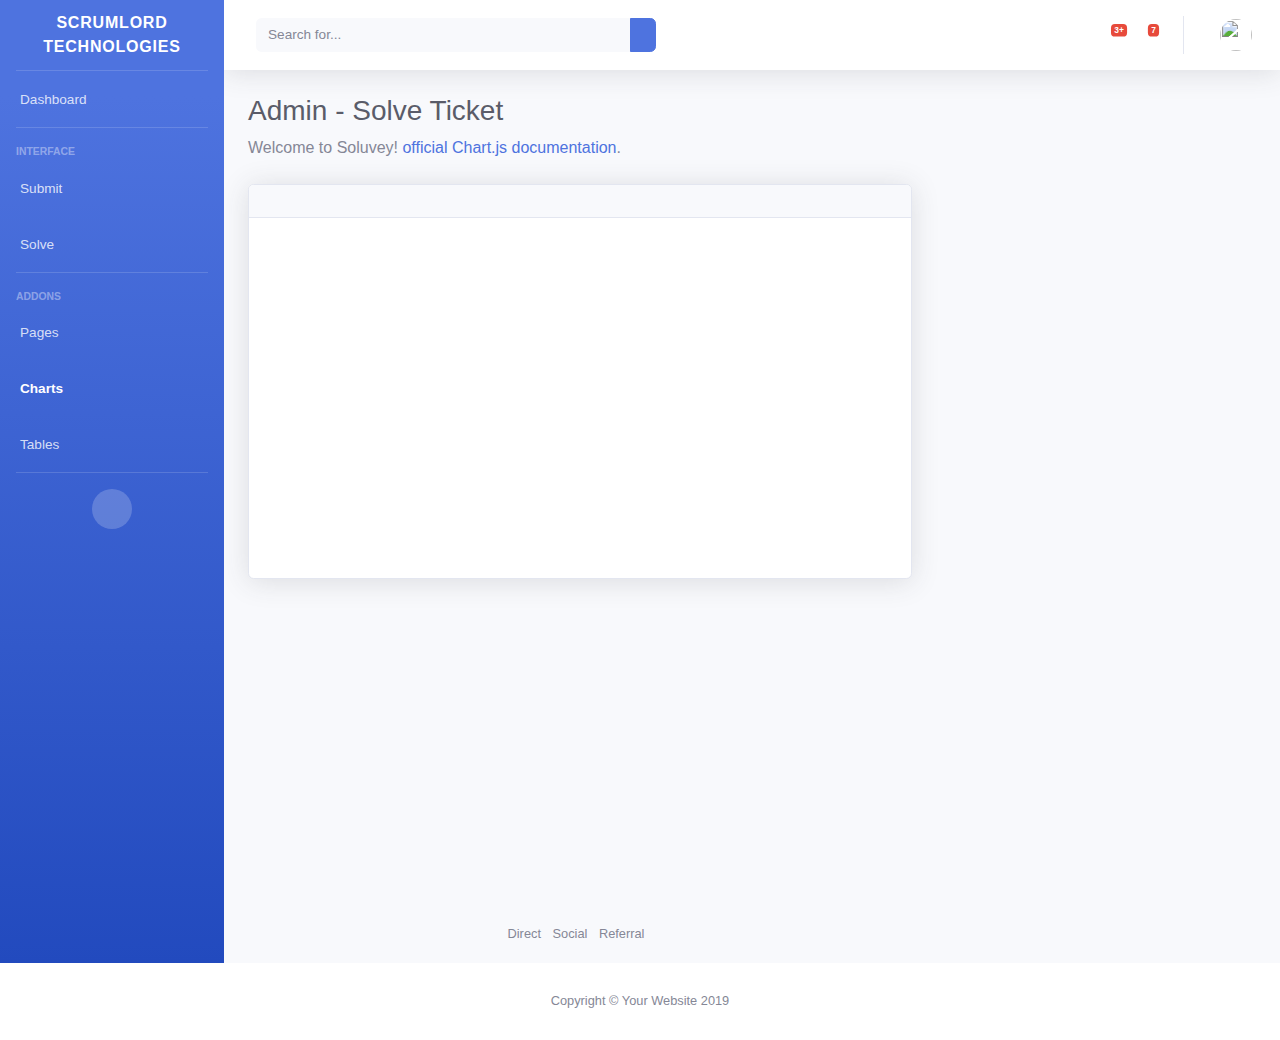
==== accountmanager/adminSolve.html @ 57e26c1e "working on getting admin dashboard functioning with a ist of solutions per problem to display" ====
﻿<!DOCTYPE html>
<html lang="en">

<head>

    <meta charset="utf-8">
    <meta http-equiv="X-UA-Compatible" content="IE=edge">
    <meta name="viewport" content="width=device-width, initial-scale=1, shrink-to-fit=no">
    <meta name="description" content="">
    <meta name="author" content="">


    <title>Admin - Solve Ticket</title>

    <!-- Custom fonts for this template-->
    <link href="vendor/fontawesome-free/css/all.min.css" rel="stylesheet" type="text/css">
    <link href="dashboard.css" rel="stylesheet">

    <!-- Custom styles for this template-->
    <link href="dashboard.css" rel="stylesheet">

</head>

<body id="page-top">

    <!-- Page Wrapper -->
    <div id="wrapper">

        <!-- Sidebar -->
        <ul class="navbar-nav bg-gradient-primary sidebar sidebar-dark accordion" id="accordionSidebar">

            <!-- Sidebar - Brand -->
            <a class="sidebar-brand d-flex align-items-center justify-content-center" href="index.html">
                <div class="sidebar-brand-icon rotate-n-15">
                    <i class="fas fa-laugh-wink"></i>
                </div>
                <div class="sidebar-brand-text mx-3">ScrumLord Technologies</div>
            </a>

            <!-- Divider -->
            <hr class="sidebar-divider my-0">

            <!-- Nav Item - Dashboard -->
            <li class="nav-item">
                <a class="nav-link" href="empDashboard.html">
                    <i class="fas fa-fw fa-tachometer-alt"></i>
                    <span>Dashboard</span>
                </a>
            </li>

            <!-- Divider -->
            <hr class="sidebar-divider">

            <!-- Heading -->
            <div class="sidebar-heading">
                Interface
            </div>

            <!-- Nav Item - Pages Collapse Menu -->
            <li class="nav-item">
                <a class="nav-link collapsed" href="SubmissionPage.html" data-toggle="collapse" data-target="#collapseTwo" aria-expanded="true" aria-controls="collapseTwo">
                    <i class="fas fa-fw fa-cog"></i>
                    <span>Submit</span>
                </a>
                <div id="collapseTwo" class="collapse" aria-labelledby="headingTwo" data-parent="#accordionSidebar">
                    <div class="bg-white py-2 collapse-inner rounded">
                        <h6 class="collapse-header">Custom Components:</h6>
                        <a class="collapse-item" href="buttons.html">Buttons</a>
                        <a class="collapse-item" href="cards.html">Cards</a>
                    </div>
                </div>
            </li>

            <!-- Nav Item - Utilities Collapse Menu -->
            <li class="nav-item">
                <a class="nav-link collapsed" href="solve.html" data-toggle="collapse" data-target="#collapseUtilities" aria-expanded="true" aria-controls="collapseUtilities">
                    <i class="fas fa-fw fa-wrench"></i>
                    <span>Solve</span>
                </a>
                <div id="collapseUtilities" class="collapse" aria-labelledby="headingUtilities" data-parent="#accordionSidebar">
                    <div class="bg-white py-2 collapse-inner rounded">
                        <h6 class="collapse-header">Custom Utilities:</h6>
                        <a class="collapse-item" href="utilities-color.html">Colors</a>
                        <a class="collapse-item" href="utilities-border.html">Borders</a>
                        <a class="collapse-item" href="utilities-animation.html">Animations</a>
                        <a class="collapse-item" href="utilities-other.html">Other</a>
                    </div>
                </div>
            </li>

            <!-- Divider -->
            <hr class="sidebar-divider">

            <!-- Heading -->
            <div class="sidebar-heading">
                Addons
            </div>

            <!-- Nav Item - Pages Collapse Menu -->
            <li class="nav-item">
                <a class="nav-link collapsed" href="#" data-toggle="collapse" data-target="#collapsePages" aria-expanded="true" aria-controls="collapsePages">
                    <i class="fas fa-fw fa-folder"></i>
                    <span>Pages</span>
                </a>
                <div id="collapsePages" class="collapse" aria-labelledby="headingPages" data-parent="#accordionSidebar">
                    <div class="bg-white py-2 collapse-inner rounded">
                        <h6 class="collapse-header">Login Screens:</h6>
                        <a class="collapse-item" href="login.html">Login</a>
                        <a class="collapse-item" href="register.html">Register</a>
                        <a class="collapse-item" href="forgot-password.html">Forgot Password</a>
                        <div class="collapse-divider"></div>
                        <h6 class="collapse-header">Other Pages:</h6>
                        <a class="collapse-item" href="404.html">404 Page</a>
                        <a class="collapse-item" href="blank.html">Blank Page</a>
                    </div>
                </div>
            </li>

            <!-- Nav Item - Charts -->
            <li class="nav-item active">
                <a class="nav-link" href="charts.html">
                    <i class="fas fa-fw fa-chart-area"></i>
                    <span>Charts</span>
                </a>
            </li>

            <!-- Nav Item - Tables -->
            <li class="nav-item">
                <a class="nav-link" href="tables.html">
                    <i class="fas fa-fw fa-table"></i>
                    <span>Tables</span>
                </a>
            </li>

            <!-- Divider -->
            <hr class="sidebar-divider d-none d-md-block">

            <!-- Sidebar Toggler (Sidebar) -->
            <div class="text-center d-none d-md-inline">
                <button class="rounded-circle border-0" id="sidebarToggle"></button>
            </div>

        </ul>
        <!-- End of Sidebar -->
        <!-- Content Wrapper -->
        <div id="content-wrapper" class="d-flex flex-column">

            <!-- Main Content -->
            <div id="content">

                <!-- Topbar -->
                <nav class="navbar navbar-expand navbar-light bg-white topbar mb-4 static-top shadow">

                    <!-- Sidebar Toggle (Topbar) -->
                    <button id="sidebarToggleTop" class="btn btn-link d-md-none rounded-circle mr-3">
                        <i class="fa fa-bars"></i>
                    </button>

                    <!-- Topbar Search -->
                    <form class="d-none d-sm-inline-block form-inline mr-auto ml-md-3 my-2 my-md-0 mw-100 navbar-search">
                        <div class="input-group">
                            <input type="text" class="form-control bg-light border-0 small" placeholder="Search for..." aria-label="Search" aria-describedby="basic-addon2">
                            <div class="input-group-append">
                                <button class="btn btn-primary" type="button">
                                    <i class="fas fa-search fa-sm"></i>
                                </button>
                            </div>
                        </div>
                    </form>

                    <!-- Topbar Navbar -->
                    <ul class="navbar-nav ml-auto">

                        <!-- Nav Item - Search Dropdown (Visible Only XS) -->
                        <li class="nav-item dropdown no-arrow d-sm-none">
                            <a class="nav-link dropdown-toggle" href="#" id="searchDropdown" role="button" data-toggle="dropdown" aria-haspopup="true" aria-expanded="false">
                                <i class="fas fa-search fa-fw"></i>
                            </a>
                            <!-- Dropdown - Messages -->
                            <div class="dropdown-menu dropdown-menu-right p-3 shadow animated--grow-in" aria-labelledby="searchDropdown">
                                <form class="form-inline mr-auto w-100 navbar-search">
                                    <div class="input-group">
                                        <input type="text" class="form-control bg-light border-0 small" placeholder="Search for..." aria-label="Search" aria-describedby="basic-addon2">
                                        <div class="input-group-append">
                                            <button class="btn btn-primary" type="button">
                                                <i class="fas fa-search fa-sm"></i>
                                            </button>
                                        </div>
                                    </div>
                                </form>
                            </div>
                        </li>

                        <!-- Nav Item - Alerts -->
                        <li class="nav-item dropdown no-arrow mx-1">
                            <a class="nav-link dropdown-toggle" href="#" id="alertsDropdown" role="button" data-toggle="dropdown" aria-haspopup="true" aria-expanded="false">
                                <i class="fas fa-bell fa-fw"></i>
                                <!-- Counter - Alerts -->
                                <span class="badge badge-danger badge-counter">3+</span>
                            </a>
                            <!-- Dropdown - Alerts -->
                            <div class="dropdown-list dropdown-menu dropdown-menu-right shadow animated--grow-in" aria-labelledby="alertsDropdown">
                                <h6 class="dropdown-header">
                                    Alerts Center
                                </h6>
                                <a class="dropdown-item d-flex align-items-center" href="#">
                                    <div class="mr-3">
                                        <div class="icon-circle bg-primary">
                                            <i class="fas fa-file-alt text-white"></i>
                                        </div>
                                    </div>
                                    <div>
                                        <div class="small text-gray-500">December 12, 2019</div>
                                        <span class="font-weight-bold">A new monthly report is ready to download!</span>
                                    </div>
                                </a>
                                <a class="dropdown-item d-flex align-items-center" href="#">
                                    <div class="mr-3">
                                        <div class="icon-circle bg-success">
                                            <i class="fas fa-donate text-white"></i>
                                        </div>
                                    </div>
                                    <div>
                                        <div class="small text-gray-500">December 7, 2019</div>
                                        $290.29 has been deposited into your account!
                                    </div>
                                </a>
                                <a class="dropdown-item d-flex align-items-center" href="#">
                                    <div class="mr-3">
                                        <div class="icon-circle bg-warning">
                                            <i class="fas fa-exclamation-triangle text-white"></i>
                                        </div>
                                    </div>
                                    <div>
                                        <div class="small text-gray-500">December 2, 2019</div>
                                        Spending Alert: We've noticed unusually high spending for your account.
                                    </div>
                                </a>
                                <a class="dropdown-item text-center small text-gray-500" href="#">Show All Alerts</a>
                            </div>
                        </li>

                        <!-- Nav Item - Messages -->
                        <li class="nav-item dropdown no-arrow mx-1">
                            <a class="nav-link dropdown-toggle" href="#" id="messagesDropdown" role="button" data-toggle="dropdown" aria-haspopup="true" aria-expanded="false">
                                <i class="fas fa-envelope fa-fw"></i>
                                <!-- Counter - Messages -->
                                <span class="badge badge-danger badge-counter">7</span>
                            </a>
                            <!-- Dropdown - Messages -->
                            <div class="dropdown-list dropdown-menu dropdown-menu-right shadow animated--grow-in" aria-labelledby="messagesDropdown">
                                <h6 class="dropdown-header">
                                    Message Center
                                </h6>
                                <a class="dropdown-item d-flex align-items-center" href="#">
                                    <div class="dropdown-list-image mr-3">
                                        <img class="rounded-circle" src="https://source.unsplash.com/fn_BT9fwg_E/60x60" alt="">
                                        <div class="status-indicator bg-success"></div>
                                    </div>
                                    <div class="font-weight-bold">
                                        <div class="text-truncate">Hi there! I am wondering if you can help me with a problem I've been having.</div>
                                        <div class="small text-gray-500">Emily Fowler � 58m</div>
                                    </div>
                                </a>
                                <a class="dropdown-item d-flex align-items-center" href="#">
                                    <div class="dropdown-list-image mr-3">
                                        <img class="rounded-circle" src="https://source.unsplash.com/AU4VPcFN4LE/60x60" alt="">
                                        <div class="status-indicator"></div>
                                    </div>
                                    <div>
                                        <div class="text-truncate">I have the photos that you ordered last month, how would you like them sent to you?</div>
                                        <div class="small text-gray-500">Jae Chun � 1d</div>
                                    </div>
                                </a>
                                <a class="dropdown-item d-flex align-items-center" href="#">
                                    <div class="dropdown-list-image mr-3">
                                        <img class="rounded-circle" src="https://source.unsplash.com/CS2uCrpNzJY/60x60" alt="">
                                        <div class="status-indicator bg-warning"></div>
                                    </div>
                                    <div>
                                        <div class="text-truncate">Last month's report looks great, I am very happy with the progress so far, keep up the good work!</div>
                                        <div class="small text-gray-500">Morgan Alvarez � 2d</div>
                                    </div>
                                </a>
                                <a class="dropdown-item d-flex align-items-center" href="#">
                                    <div class="dropdown-list-image mr-3">
                                        <img class="rounded-circle" src="https://source.unsplash.com/Mv9hjnEUHR4/60x60" alt="">
                                        <div class="status-indicator bg-success"></div>
                                    </div>
                                    <div>
                                        <div class="text-truncate">Am I a good boy? The reason I ask is because someone told me that people say this to all dogs, even if they aren't good...</div>
                                        <div class="small text-gray-500">Chicken the Dog � 2w</div>
                                    </div>
                                </a>
                                <a class="dropdown-item text-center small text-gray-500" href="#">Read More Messages</a>
                            </div>
                        </li>

                        <div class="topbar-divider d-none d-sm-block"></div>

                        <!-- Nav Item - User Information -->
                        <li class="nav-item dropdown no-arrow">
                            <a class="nav-link dropdown-toggle" href="#" id="userDropdown" role="button" data-toggle="dropdown" aria-haspopup="true" aria-expanded="false">
                                <span class="mr-2 d-none d-lg-inline text-gray-600 small"><span id="logged-in-user"></span></span>
                                <img class="img-profile rounded-circle" src="https://cdn.pixabay.com/photo/2015/10/05/22/37/blank-profile-picture-973460_960_720.png">
                            </a>
                            <!-- Dropdown - User Information -->
                            <div class="dropdown-menu dropdown-menu-right shadow animated--grow-in" aria-labelledby="userDropdown">
                                <a class="dropdown-item" href="#">
                                    <i class="fas fa-user fa-sm fa-fw mr-2 text-gray-400"></i>
                                    Profile
                                </a>
                                <a class="dropdown-item" href="#">
                                    <i class="fas fa-cogs fa-sm fa-fw mr-2 text-gray-400"></i>
                                    Settings
                                </a>
                                <a class="dropdown-item" href="#">
                                    <i class="fas fa-list fa-sm fa-fw mr-2 text-gray-400"></i>
                                    Activity Log
                                </a>
                                <div class="dropdown-divider"></div>
                                <a class="dropdown-item" href="#" data-toggle="modal" data-target="#logoutModal">
                                    <i class="fas fa-sign-out-alt fa-sm fa-fw mr-2 text-gray-400"></i>
                                    Logout
                                </a>
                            </div>
                        </li>

                    </ul>

                </nav>
                <!-- End of Topbar -->
                <!-- Begin Page Content -->
                <div class="container-fluid">

                    <!-- Page Heading -->
                    <h1 class="h3 mb-2 text-gray-800">Admin - Solve Ticket</h1>
                    <p class="mb-4">Welcome to Soluvey! <a target="_blank" href="https://www.chartjs.org/docs/latest/">official Chart.js documentation</a>.</p>

                    <!-- Content Row -->
                    <div class="row">

                        <div class="col-xl-8 col-lg-7">

                            <!-- Problems Listed -->
                            <div class="card shadow mb-4">
                                <div class="card-header py-3">
                                    <h6 class="m-0 font-weight-bold text-primary" id="solveHead"></h6>
                                </div>
                                <div class="card-body">
                                    <div class="chart-area">
                                        <div id="solutionsDiv"></div>
                                    </div>
                                </div>
                            </div>

                                    <!-- Card Body -->
                                    <div class="card-body">
                                        <div class="chart-pie pt-4 pb-2">
                                            <canvas id="myPieChart"></canvas>
                                        </div>
                                        <div class="mt-4 text-center small">
                                            <span class="mr-2">
                                                <i class="fas fa-circle text-primary"></i> Direct
                                            </span>
                                            <span class="mr-2">
                                                <i class="fas fa-circle text-success"></i> Social
                                            </span>
                                            <span class="mr-2">
                                                <i class="fas fa-circle text-info"></i> Referral
                                            </span>
                                        </div>
                                    </div>
                                </div>
                            </div>
                        </div>

                    </div>
                </div>
                <!-- /.container-fluid -->

            </div>
            <!-- End of Main Content -->
            <!-- Footer -->
            <footer class="sticky-footer bg-white">
                <div class="container my-auto">
                    <div class="copyright text-center my-auto">
                        <span>Copyright &copy; Your Website 2019</span>
                    </div>
                </div>
            </footer>
            <!-- End of Footer -->

        </div>
        <!-- End of Content Wrapper -->

    </div>
    <!-- End of Page Wrapper -->
    <!-- Scroll to Top Button-->
    <a class="scroll-to-top rounded" href="#page-top">
        <i class="fas fa-angle-up"></i>
    </a>

    <!-- Logout Modal-->
    <div class="modal fade" id="logoutModal" tabindex="-1" role="dialog" aria-labelledby="exampleModalLabel" aria-hidden="true">
        <div class="modal-dialog" role="document">
            <div class="modal-content">
                <div class="modal-header">
                    <h5 class="modal-title" id="exampleModalLabel">Ready to Leave?</h5>
                    <button class="close" type="button" data-dismiss="modal" aria-label="Close">
                        <span aria-hidden="true">�</span>
                    </button>
                </div>
                <div class="modal-body">Select "Logout" below if you are ready to end your current session.</div>
                <div class="modal-footer">
                    <button class="btn btn-secondary" type="button" data-dismiss="modal">Cancel</button>
                    <a class="btn btn-primary" href="login.html">Logout</a>
                </div>
            </div>
        </div>
    </div>

    <!-- Bootstrap core JavaScript-->
    <script src="vendor/jquery/jquery.min.js"></script>
    <script src="vendor/bootstrap/js/bootstrap.bundle.min.js"></script>

    <!-- Core plugin JavaScript-->
    <script src="vendor/jquery-easing/jquery.easing.min.js"></script>

    <!-- Custom scripts for all pages-->
    <script src="js/sb-admin-2.min.js"></script>

    <!-- Page level plugins -->
    <script src="vendor/chart.js/Chart.min.js"></script>

    <!-- Page level custom scripts -->
    <script src="js/demo/chart-area-demo.js"></script>
    <script src="js/demo/chart-pie-demo.js"></script>
    <script src="js/demo/chart-bar-demo.js"></script>

    <!-- Personal JavaScript written by Scrumlords-->
    <script src="scripts.js"></script>
    <script src="https://ajax.googleapis.com/ajax/libs/jquery/3.3.1/jquery.min.js"></script>

</body>

</html>
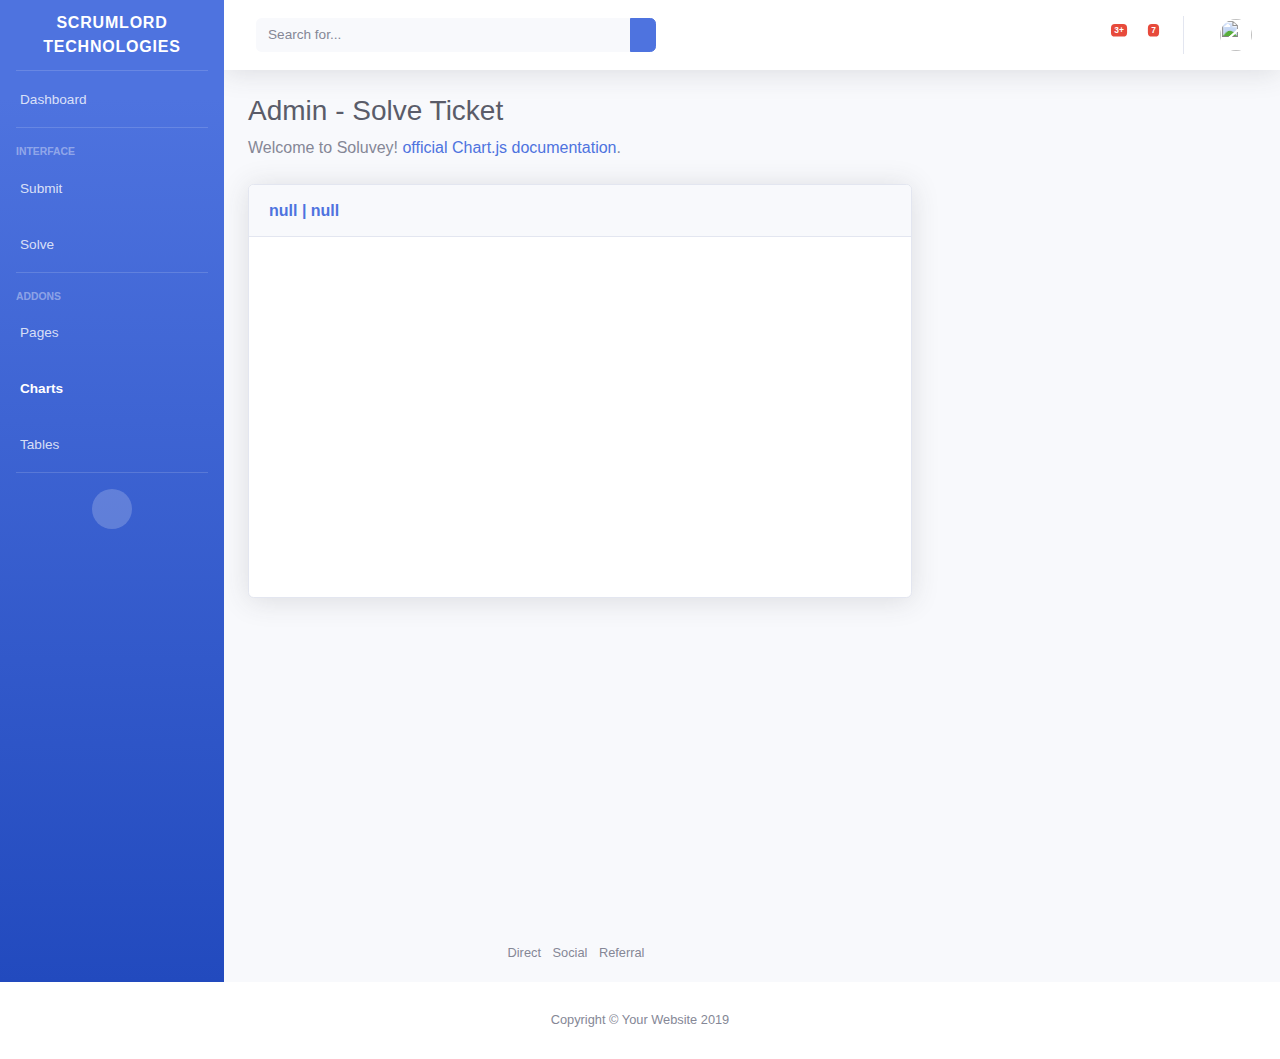
==== commit 83d26c0b: "solutions per problem now display for admin, admin chooses solution which marks ticket as solved and" ====
--- a/accountmanager/adminSolve.html
+++ b/accountmanager/adminSolve.html
@@ -21,7 +21,7 @@
 
 </head>
 
-<body id="page-top">
+<body id="page-top" onload="AdminSolve2()">
 
     <!-- Page Wrapper -->
     <div id="wrapper">
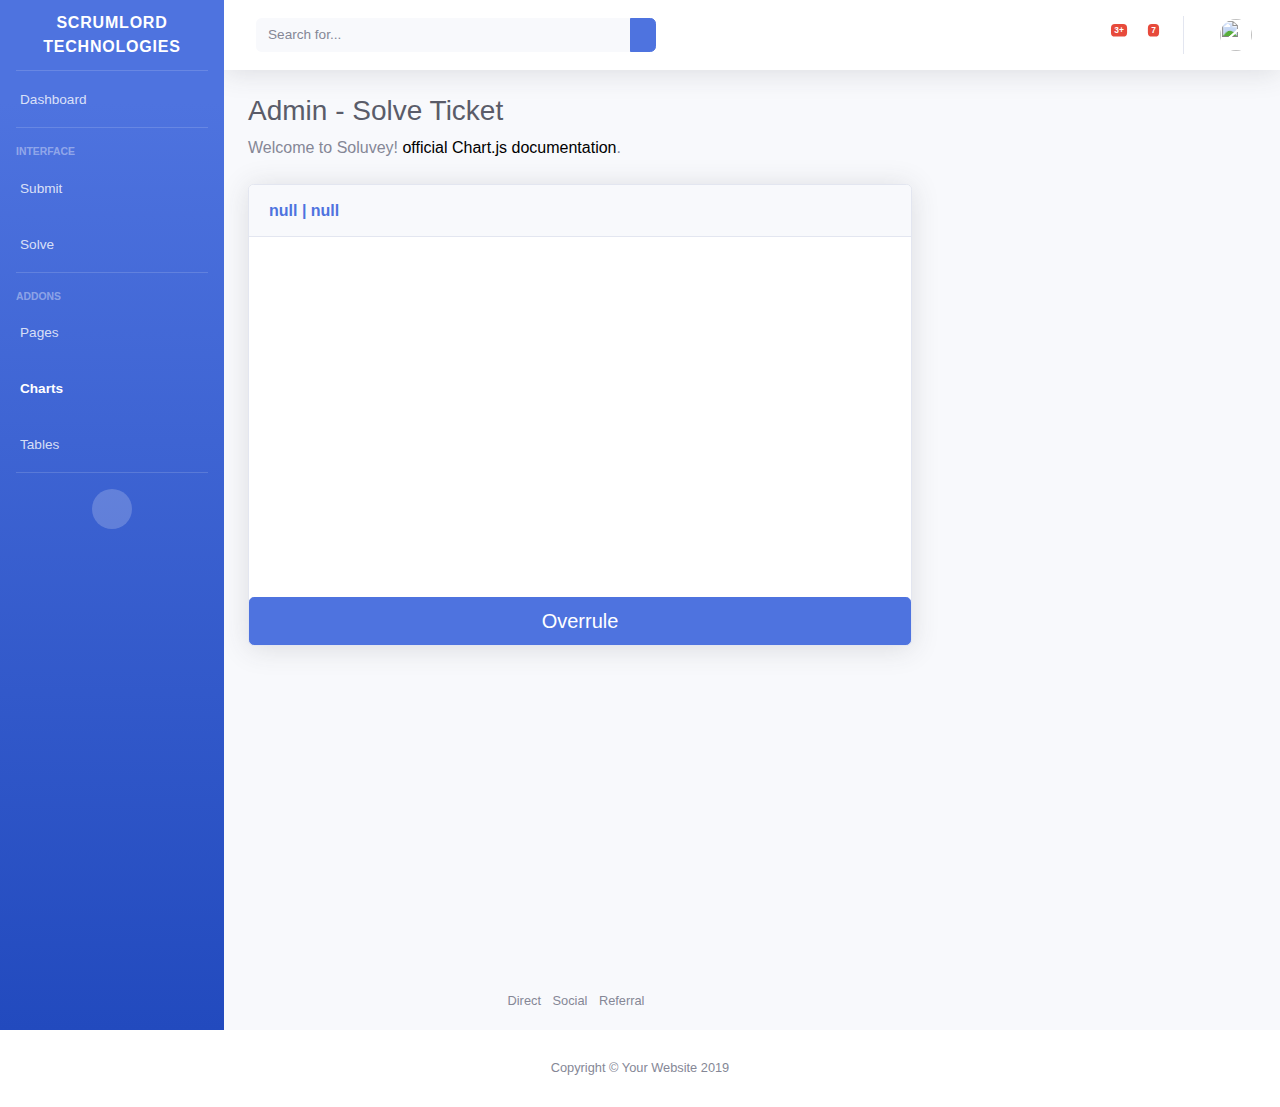
==== commit 37d76831: "final cleanup" ====
--- a/accountmanager/adminSolve.html
+++ b/accountmanager/adminSolve.html
@@ -42,7 +42,7 @@
 
             <!-- Nav Item - Dashboard -->
             <li class="nav-item">
-                <a class="nav-link" href="empDashboard.html">
+                <a class="nav-link" href="adminDashboard.html">
                     <i class="fas fa-fw fa-tachometer-alt"></i>
                     <span>Dashboard</span>
                 </a>
@@ -300,7 +300,7 @@
 
                         <!-- Nav Item - User Information -->
                         <li class="nav-item dropdown no-arrow">
-                            <a class="nav-link dropdown-toggle" href="#" id="userDropdown" role="button" data-toggle="dropdown" aria-haspopup="true" aria-expanded="false">
+                            <a class="nav-link dropdown-toggle" href='javascript:LogOff()' id="userDropdown" role="button" data-toggle="dropdown" aria-haspopup="true" aria-expanded="false">
                                 <span class="mr-2 d-none d-lg-inline text-gray-600 small"><span id="logged-in-user"></span></span>
                                 <img class="img-profile rounded-circle" src="https://cdn.pixabay.com/photo/2015/10/05/22/37/blank-profile-picture-973460_960_720.png">
                             </a>
@@ -352,6 +352,7 @@
                                         <div id="solutionsDiv"></div>
                                     </div>
                                 </div>
+                                <button class="btn btn-lg btn-primary btn-block btn-signin">Overrule</button>
                             </div>
 
                                     <!-- Card Body -->
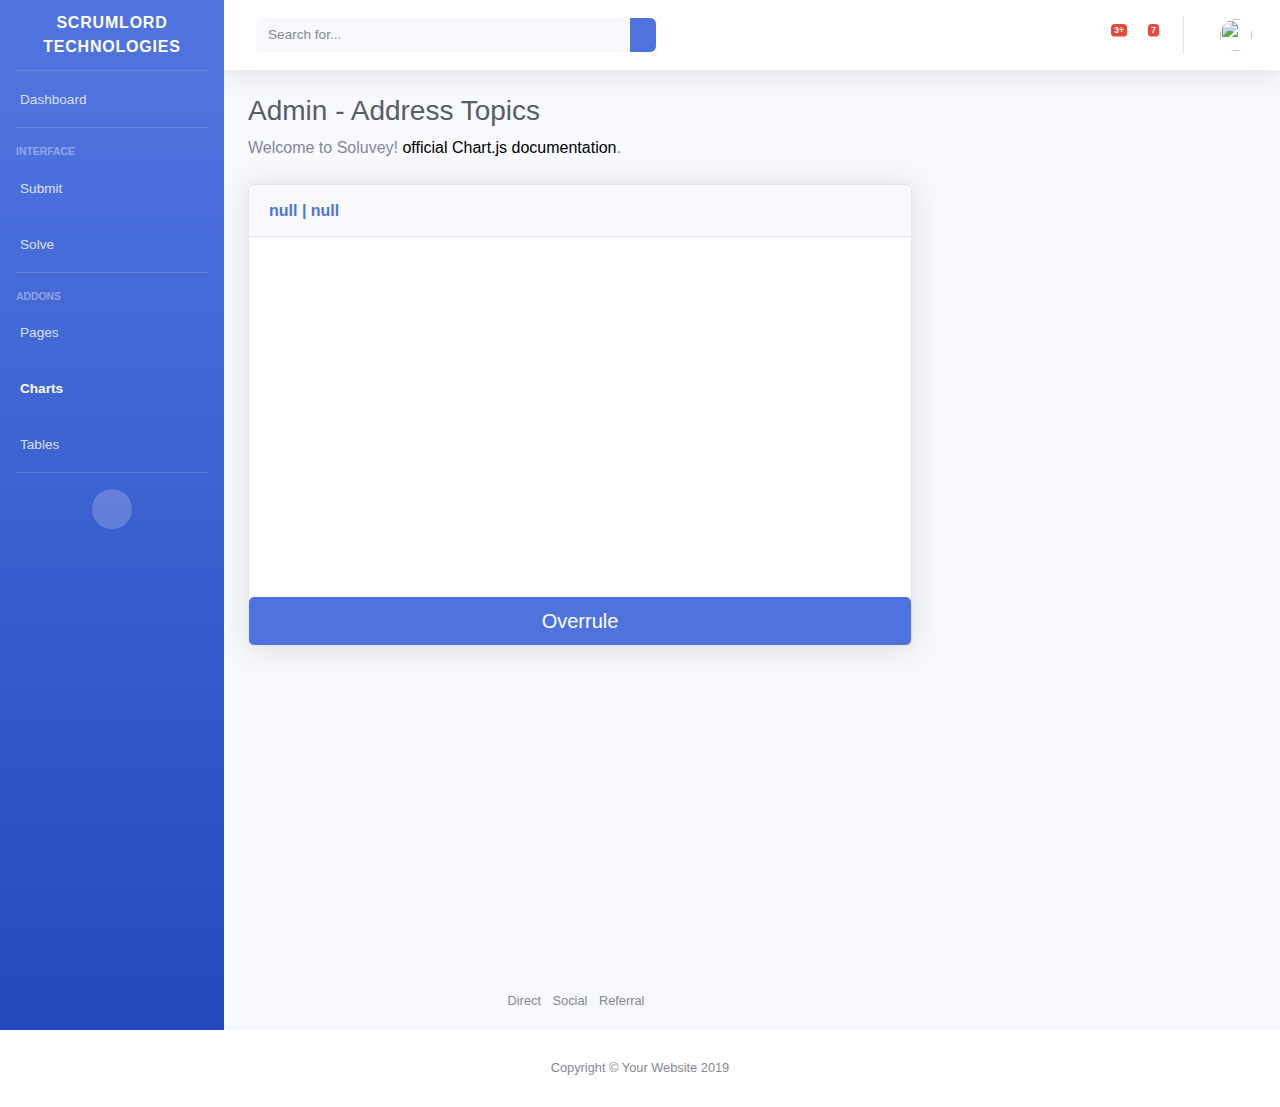
==== commit 524a47ef: "changed db connections and rebuilt db, changed tickets to topics" ====
--- a/accountmanager/adminSolve.html
+++ b/accountmanager/adminSolve.html
@@ -10,7 +10,7 @@
     <meta name="author" content="">
 
 
-    <title>Admin - Solve Ticket</title>
+    <title>Admin - Address Topics</title>
 
     <!-- Custom fonts for this template-->
     <link href="vendor/fontawesome-free/css/all.min.css" rel="stylesheet" type="text/css">
@@ -334,7 +334,7 @@
                 <div class="container-fluid">
 
                     <!-- Page Heading -->
-                    <h1 class="h3 mb-2 text-gray-800">Admin - Solve Ticket</h1>
+                    <h1 class="h3 mb-2 text-gray-800">Admin - Address Topics</h1>
                     <p class="mb-4">Welcome to Soluvey! <a target="_blank" href="https://www.chartjs.org/docs/latest/">official Chart.js documentation</a>.</p>
 
                     <!-- Content Row -->
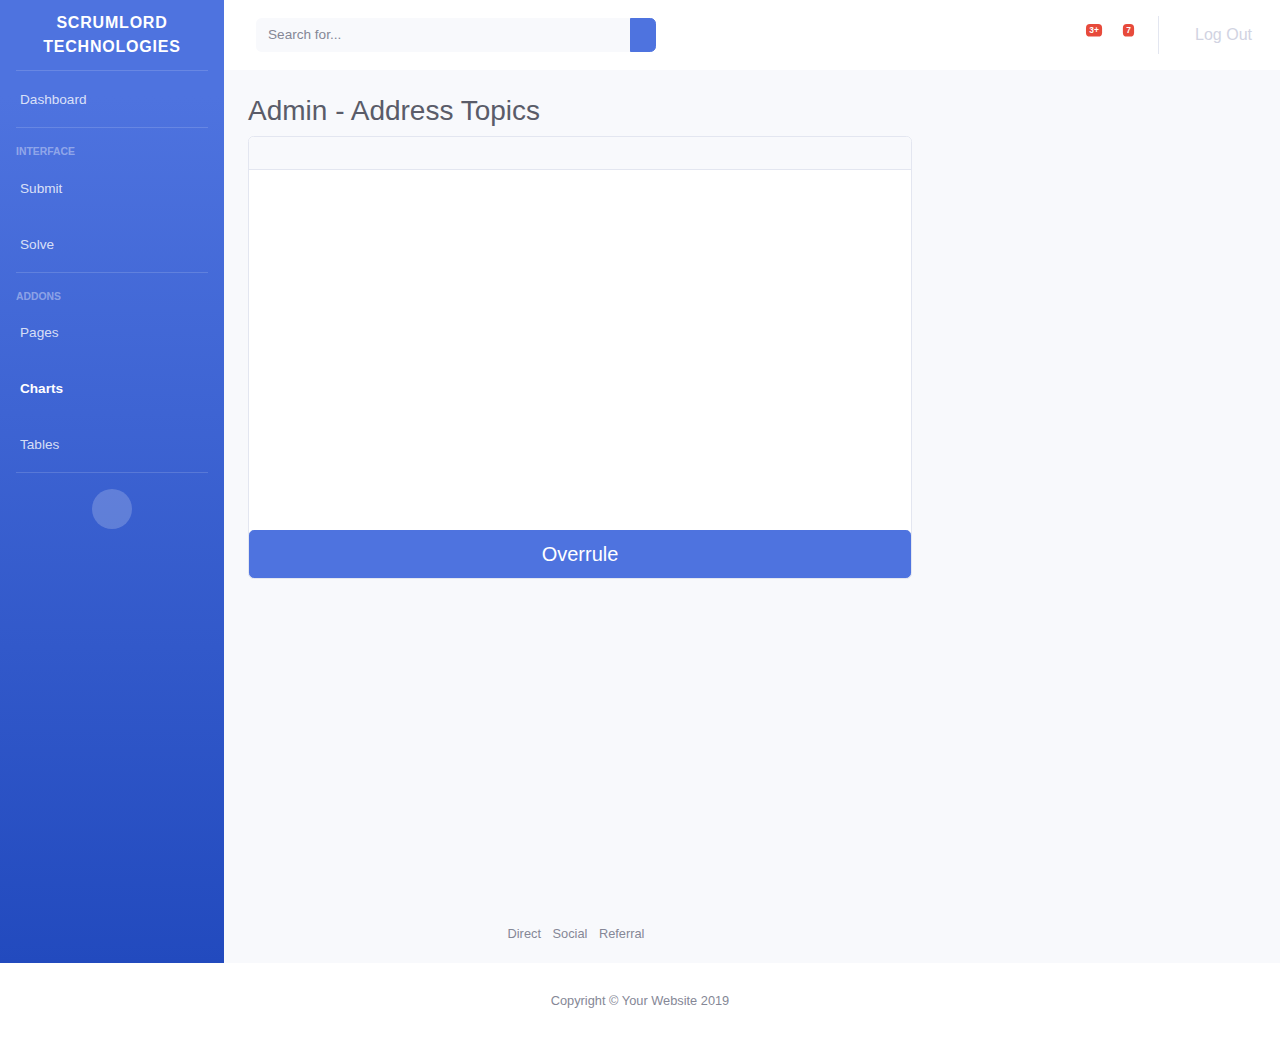
==== commit d14f7b01: "final touches" ====
--- a/accountmanager/adminSolve.html
+++ b/accountmanager/adminSolve.html
@@ -301,8 +301,8 @@
                         <!-- Nav Item - User Information -->
                         <li class="nav-item dropdown no-arrow">
                             <a class="nav-link dropdown-toggle" href='javascript:LogOff()' id="userDropdown" role="button" data-toggle="dropdown" aria-haspopup="true" aria-expanded="false">
-                                <span class="mr-2 d-none d-lg-inline text-gray-600 small"><span id="logged-in-user"></span></span>
-                                <img class="img-profile rounded-circle" src="https://cdn.pixabay.com/photo/2015/10/05/22/37/blank-profile-picture-973460_960_720.png">
+                                <span class="mr-2 d-none d-lg-inline text-gray-600 small"><span id="logged-in-user"></span></span>Log Out
+                                <!--<img class="img-profile rounded-circle" src="https://cdn.pixabay.com/photo/2015/10/05/22/37/blank-profile-picture-973460_960_720.png">-->
                             </a>
                             <!-- Dropdown - User Information -->
                             <div class="dropdown-menu dropdown-menu-right shadow animated--grow-in" aria-labelledby="userDropdown">
@@ -335,7 +335,7 @@
 
                     <!-- Page Heading -->
                     <h1 class="h3 mb-2 text-gray-800">Admin - Address Topics</h1>
-                    <p class="mb-4">Welcome to Soluvey! <a target="_blank" href="https://www.chartjs.org/docs/latest/">official Chart.js documentation</a>.</p>
+                    <!--<p class="mb-4">Welcome to Soluvey! <a target="_blank" href="https://www.chartjs.org/docs/latest/">official Chart.js documentation</a>.</p>-->
 
                     <!-- Content Row -->
                     <div class="row">
